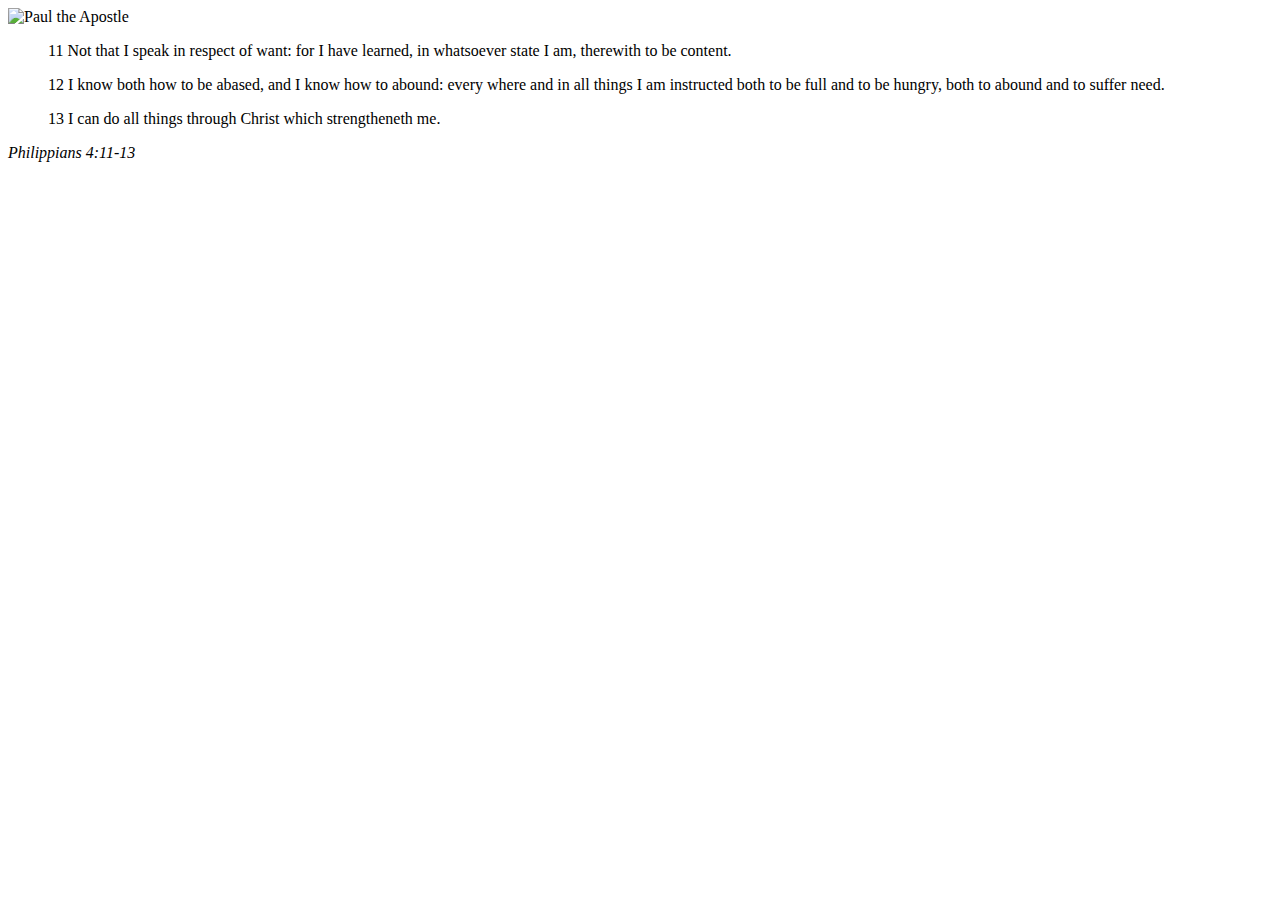
==== box-model.html @ 3b6ad9a0 "box-model" ====
<!DOCTYPE html>
<html lang="en-US">
    <head>
        <meta charset="utf-8">
        <meta name="viewport" content="width=device-width">
        <title>Box Model | Carl Eberle</title>
        <link rel="stylesheet" href="styles/box-model.css">
    </head>
    <body>
    <main>
        <div class="callout">
            <img src="https://churchofjesuschrist.org/imgs/0d9965bac82711eda736eeeeac1e6a3620d4c7dc/full/500%2C/0/default" alt="Paul the Apostle" width="150" height="150">
            <blockquote>
                <p>11 Not that I speak in respect of want: for I have learned, in whatsoever state I am, therewith to be content.</p>
                <p>12 I know both how to be abased, and I know how to abound: every where and in all things I am instructed both to be full and to be hungry, both to abound and to suffer need.</p>
                <p>13 I can do all things through Christ which strengtheneth me.</p>
            </blockquote>
            <cite>Philippians 4:11-13</cite>
            <p></p>
        </div>
    </main>
    </body>

</html>
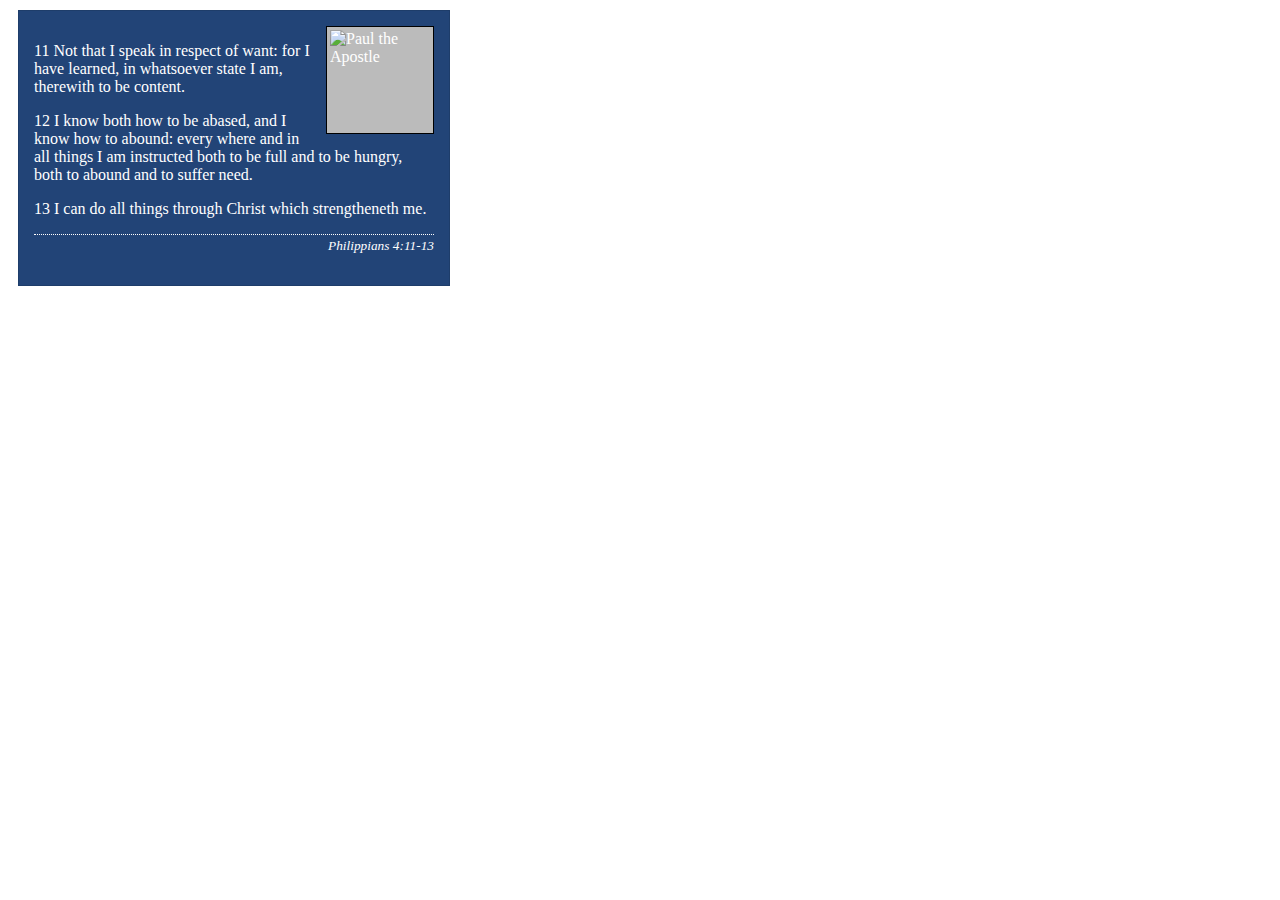
==== commit 118916b3: "style & box-model fix" ====
--- a/box-model.html
+++ b/box-model.html
@@ -2,23 +2,23 @@
 <html lang="en-US">
     <head>
         <meta charset="utf-8">
-        <meta name="viewport" content="width=device-width">
+        <meta name="viewport" content="width=device-width, initial-scale=1.0">
         <title>Box Model | Carl Eberle</title>
         <link rel="stylesheet" href="styles/box-model.css">
     </head>
+
     <body>
-    <main>
-        <div class="callout">
-            <img src="https://churchofjesuschrist.org/imgs/0d9965bac82711eda736eeeeac1e6a3620d4c7dc/full/500%2C/0/default" alt="Paul the Apostle" width="150" height="150">
-            <blockquote>
-                <p>11 Not that I speak in respect of want: for I have learned, in whatsoever state I am, therewith to be content.</p>
-                <p>12 I know both how to be abased, and I know how to abound: every where and in all things I am instructed both to be full and to be hungry, both to abound and to suffer need.</p>
-                <p>13 I can do all things through Christ which strengtheneth me.</p>
-            </blockquote>
-            <cite>Philippians 4:11-13</cite>
-            <p></p>
-        </div>
-    </main>
+        <main>
+            <div class="callout">
+                <img src="https://churchofjesuschrist.org/imgs/0d9965bac82711eda736eeeeac1e6a3620d4c7dc/full/500%2C/0/default" alt="Paul the Apostle" width="150" height="150">
+                <blockquote>
+                    <p>11 Not that I speak in respect of want: for I have learned, in whatsoever state I am, therewith to be content.</p>
+                    <p>12 I know both how to be abased, and I know how to abound: every where and in all things I am instructed both to be full and to be hungry, both to abound and to suffer need.</p>
+                    <p>13 I can do all things through Christ which strengtheneth me.</p>
+                </blockquote>
+                <cite>Philippians 4:11-13</cite>
+                <p></p>
+            </div>
+        </main>
     </body>
-
-</html>
+</html>--- a/styles/box-model.css
+++ b/styles/box-model.css
@@ -0,0 +1,31 @@
+.callout {
+	max-width: 400px;
+	margin: 10px;
+	border: 1px solid rgba(0,0,0,0.1);
+	padding: 15px;
+	background-color: #247;
+	color: #fff;
+}
+
+.callout img {
+	float: right;
+	margin: 0 0 10px 15px;
+	border: 1px solid #000;
+	padding: 3px;
+	background-color: #bbb;
+	width: 100px;
+	height: auto;
+	
+}
+
+blockquote {
+	margin: 0;
+}
+
+cite {
+	display: block;
+	border-top: 1px dotted #fff;
+	padding-top: 3px;
+	text-align: right;
+	font-size: smaller;
+}